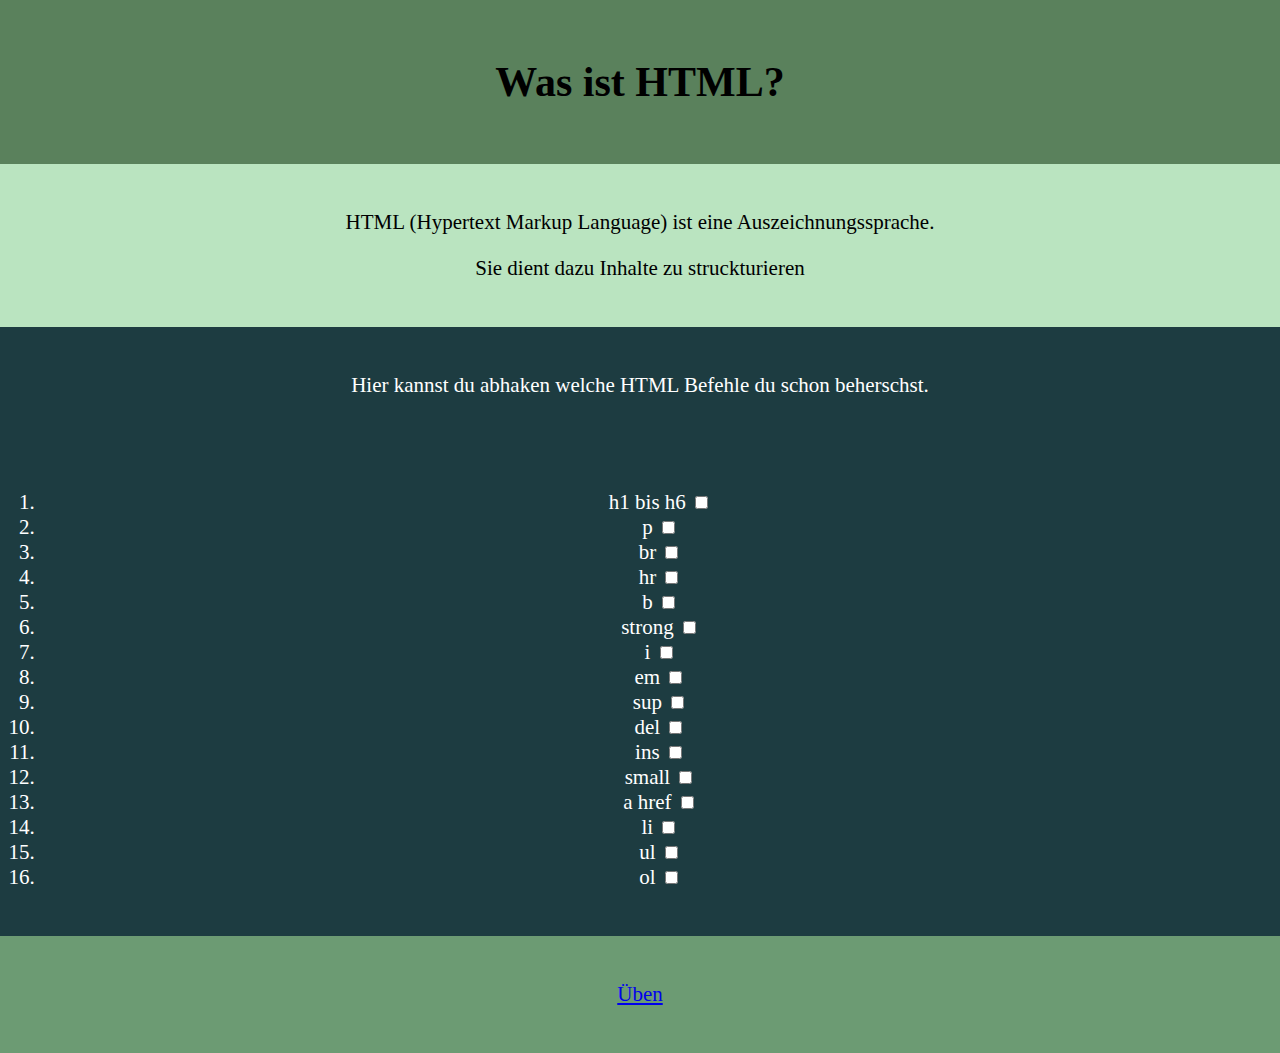
==== index.html @ dc045c2a "practise" ====
<!DOCTYPE html>
<html>
    <head>
        <title>HTML lernen</title>
        <link href="design.css" type="text/css" rel="stylesheet" />
        <script src=".js"></script>
    </head>
<body>

<header>
    <h1>Was ist HTML?</h1>
</header>
<main>
    <div class="intro">
        <p>HTML (Hypertext Markup Language) ist eine Auszeichnungssprache.
        <p>Sie dient dazu Inhalte zu struckturieren </p>
        </p>

    </div>

<div class="listdescription">
<p>Hier kannst du abhaken welche HTML Befehle du schon beherschst.</p>
</div>
<div class="list">
<ol id="complete">
 <li>h1 bis h6 <input name="h1" type="Checkbox"></li>
 <li>p <input name="p" type="Checkbox"></li>
 <li>br <input name="br" type="Checkbox"></li>
 <li>hr <input name="hr" type="Checkbox"></li>
 <li>b <input name="b" type="Checkbox"></li>
 <li>strong <input name="strong" type="Checkbox"></li>
 <li>i <input name="i" type="Checkbox"></li>
 <li>em <input name="em" type="Checkbox"></li>
 <li>sup <input name="sup" type="Checkbox"></li>
 <li>del <input name="del" type="Checkbox"></li>
 <li>ins <input name="ins" type="Checkbox"></li>
 <li>small <input name="small" type="Checkbox"></li>
 <li>a href <input name="a href" type="Checkbox"></li>
 <li>li <input name="li" type="Checkbox"></li>
 <li>ul <input name="ul" type="Checkbox"></li>
 <li>ol <input name="ol" type="Checkbox"></li>
</ol>
</div>
</main>
<footer>
<p><a href="üben.html">Üben</a></p>
</footer>
</body>
</html>
---- design.css ----
body {
    margin: 0;
    font-size: 21px;
}

header {
    background-color: #5a815c;
    color: black;
    padding: 30px 0;
    text-align: center;
}
.intro {
    width: auto;
    margin-left: 50px auto;
    margin-right: 50px auto;
    padding: 25px;
    text-align: center;
    background-color: rgb(186, 228, 192);
}

.listdescription{
text-align: center;
background-color:#1D3C41;
color: white;
padding:25px;
}

.list{
    background-color: #1D3C41;
    color: #fff;
    padding:25px 0px;
    text-align: center;
}

footer{
background-color: rgb(108, 155, 115);
color: white;
text-align: center;
padding: 25px;
}

main {

background-color: #7dc598;
text-align: center;
padding: 25 px;
}
 button {
    border-color: white;
    border: 5px;
    background-color: rgb(70, 160, 77);
    color: white;

 }
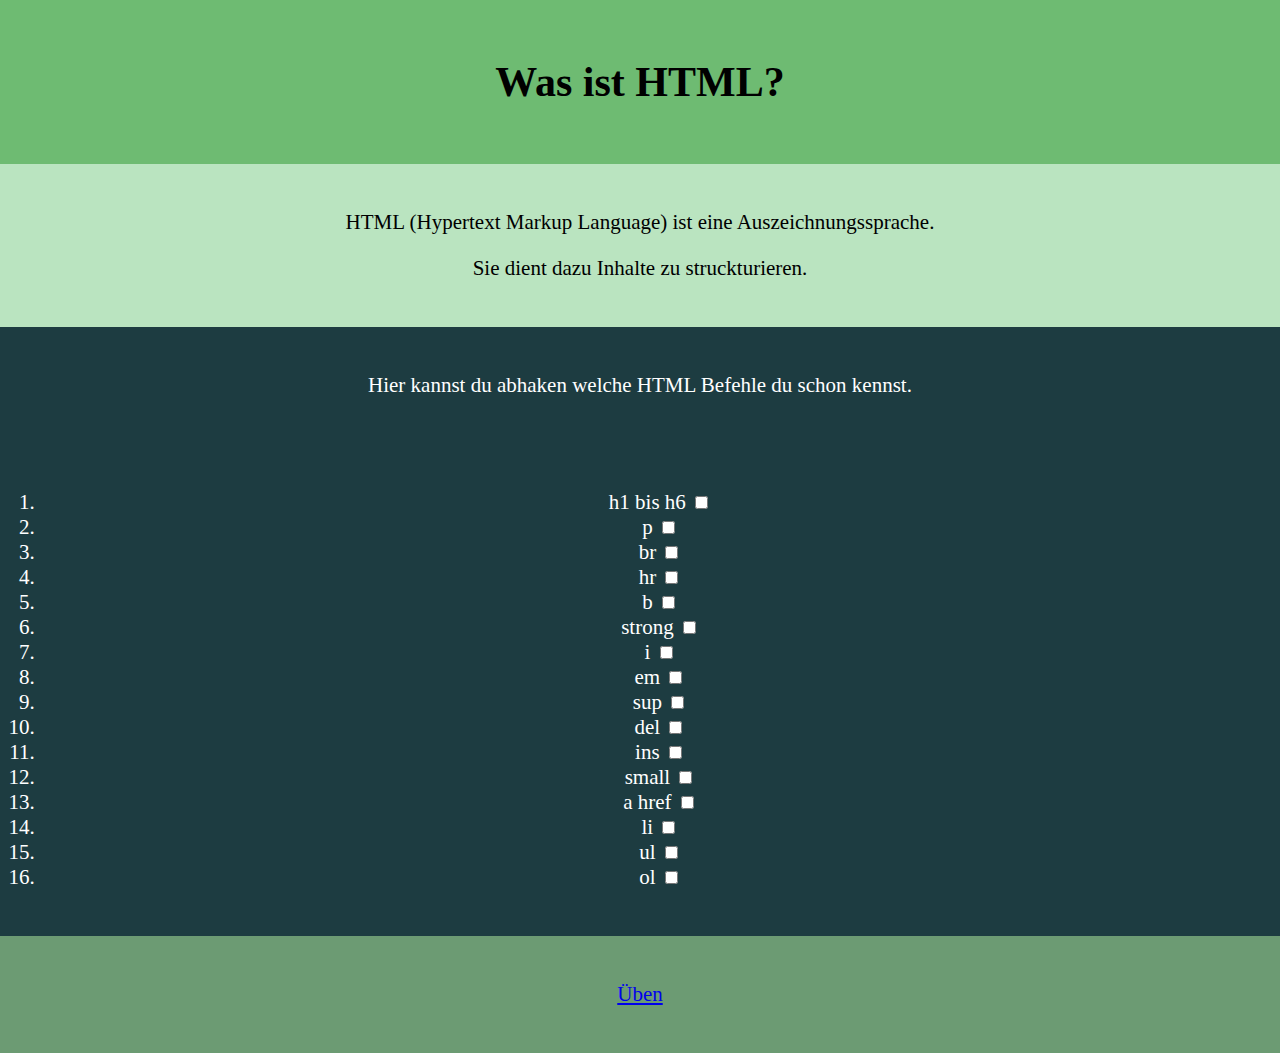
==== commit 8f1fc3b3: "added CSS" ====
--- a/index.html
+++ b/index.html
@@ -13,13 +13,13 @@
 <main>
     <div class="intro">
         <p>HTML (Hypertext Markup Language) ist eine Auszeichnungssprache.
-        <p>Sie dient dazu Inhalte zu struckturieren </p>
+        <p>Sie dient dazu Inhalte zu struckturieren. </p>
         </p>
 
     </div>
 
 <div class="listdescription">
-<p>Hier kannst du abhaken welche HTML Befehle du schon beherschst.</p>
+<p>Hier kannst du abhaken welche HTML Befehle du schon kennst.</p>
 </div>
 <div class="list">
 <ol id="complete">
--- a/design.css
+++ b/design.css
@@ -1,10 +1,11 @@
 body {
     margin: 0;
     font-size: 21px;
+    background-color: rgb(134, 165, 130);
 }
 
 header {
-    background-color: #5a815c;
+    background-color: #6ebb72;
     color: black;
     padding: 30px 0;
     text-align: center;
@@ -40,15 +41,24 @@
 }
 
 main {
+text-align: center;
+padding:  px;
+}
 
-background-color: #7dc598;
+button {
+    border-color: white;
+    border-width: 2px;
+    border-style: solid; 
+    background-color: #6ebb72;
+    color: black;
+    padding: 10px;
+ }
+
+.verlinkung {
 text-align: center;
-padding: 25 px;
-}
- button {
-    border-color: white;
-    border: 5px;
-    background-color: rgb(70, 160, 77);
-    color: white;
+background-color: rgb(59, 126, 88);
+padding: 20px;
+margin-top: 100px;
 
- }+
+}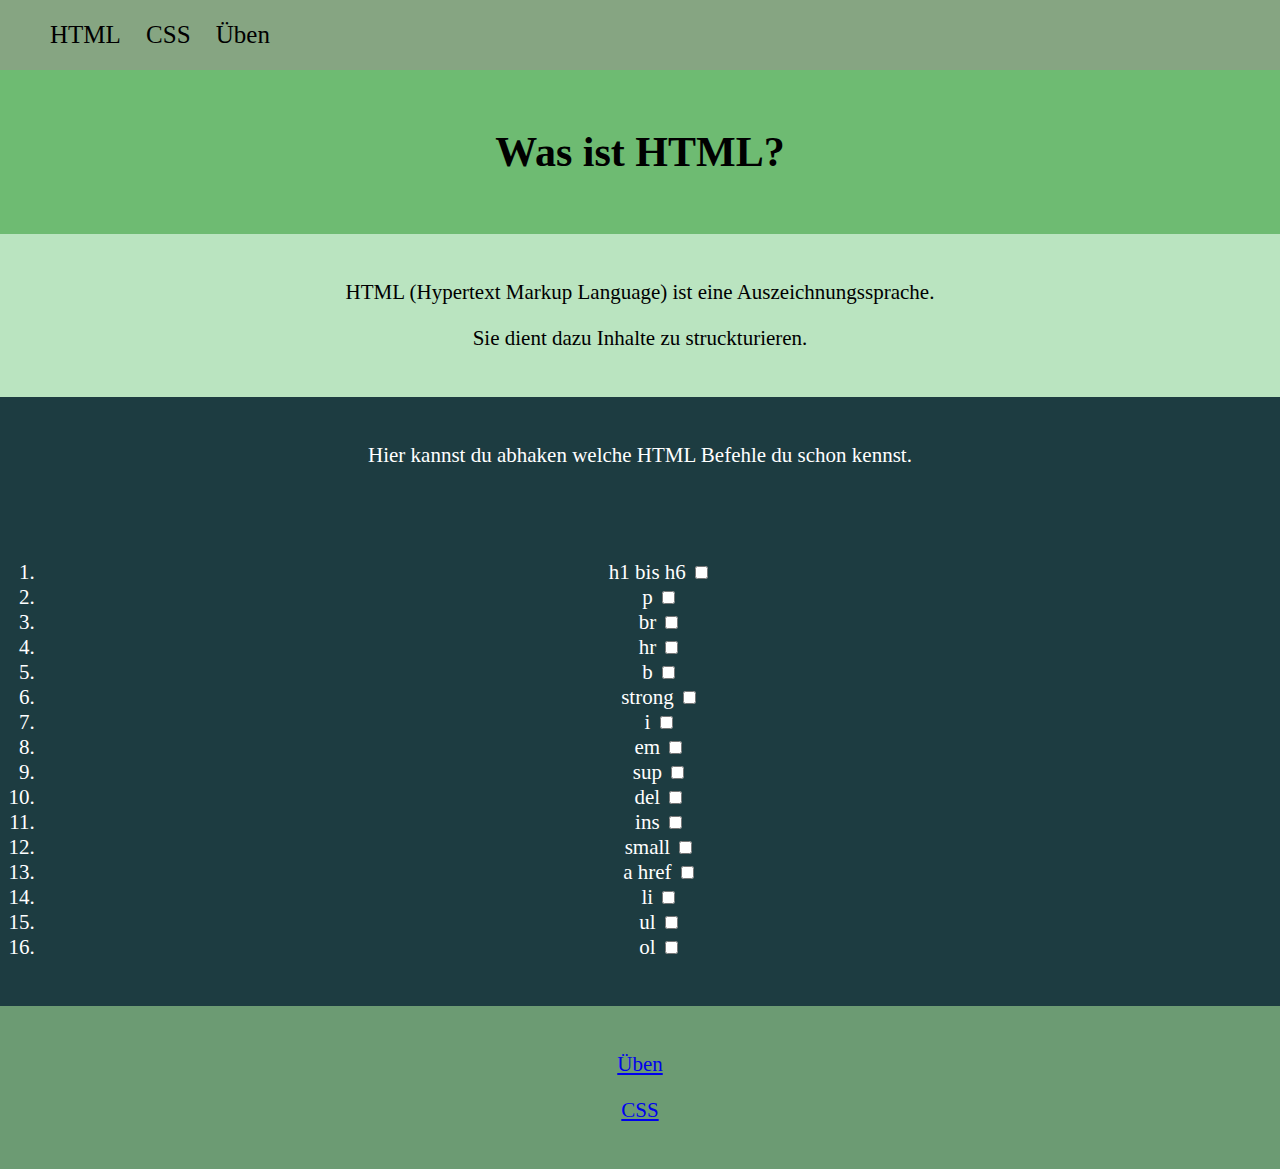
==== commit 01af2961: "added CSS file" ====
--- a/index.html
+++ b/index.html
@@ -3,9 +3,16 @@
     <head>
         <title>HTML lernen</title>
         <link href="design.css" type="text/css" rel="stylesheet" />
-        <script src=".js"></script>
+        <script src="count.js"></script>
     </head>
 <body>
+<nav>
+<ul>
+<li class="navigation"><a href="index.html">HTML</a></li>
+<li class="navigation"><a href="css.html">CSS</a></li>
+<li class="navigation"><a href="üben.html">Üben</a></li>
+</ul>
+</nav>
 
 <header>
     <h1>Was ist HTML?</h1>
@@ -21,6 +28,7 @@
 <div class="listdescription">
 <p>Hier kannst du abhaken welche HTML Befehle du schon kennst.</p>
 </div>
+
 <div class="list">
 <ol id="complete">
  <li>h1 bis h6 <input name="h1" type="Checkbox"></li>
@@ -42,8 +50,10 @@
 </ol>
 </div>
 </main>
+
 <footer>
 <p><a href="üben.html">Üben</a></p>
+<p><a href="css.html">CSS</a></p>
 </footer>
 </body>
 </html>
--- a/design.css
+++ b/design.css
@@ -59,6 +59,24 @@
 background-color: rgb(59, 126, 88);
 padding: 20px;
 margin-top: 100px;
+}
 
+nav{
+    display: inline;            
+    list-style-type: none;
+    padding: 0px;
+    margin: 0px;                         
+}
+nav a {
+    font-size: 25px;
+    color: black;                                
+    text-decoration: none;
+    }  
+.navigation{
+   display:inline; 
+   margin: 10px; 
+}    
+nav a:hover {
+color: #2b522d;
 
-}+}                                            